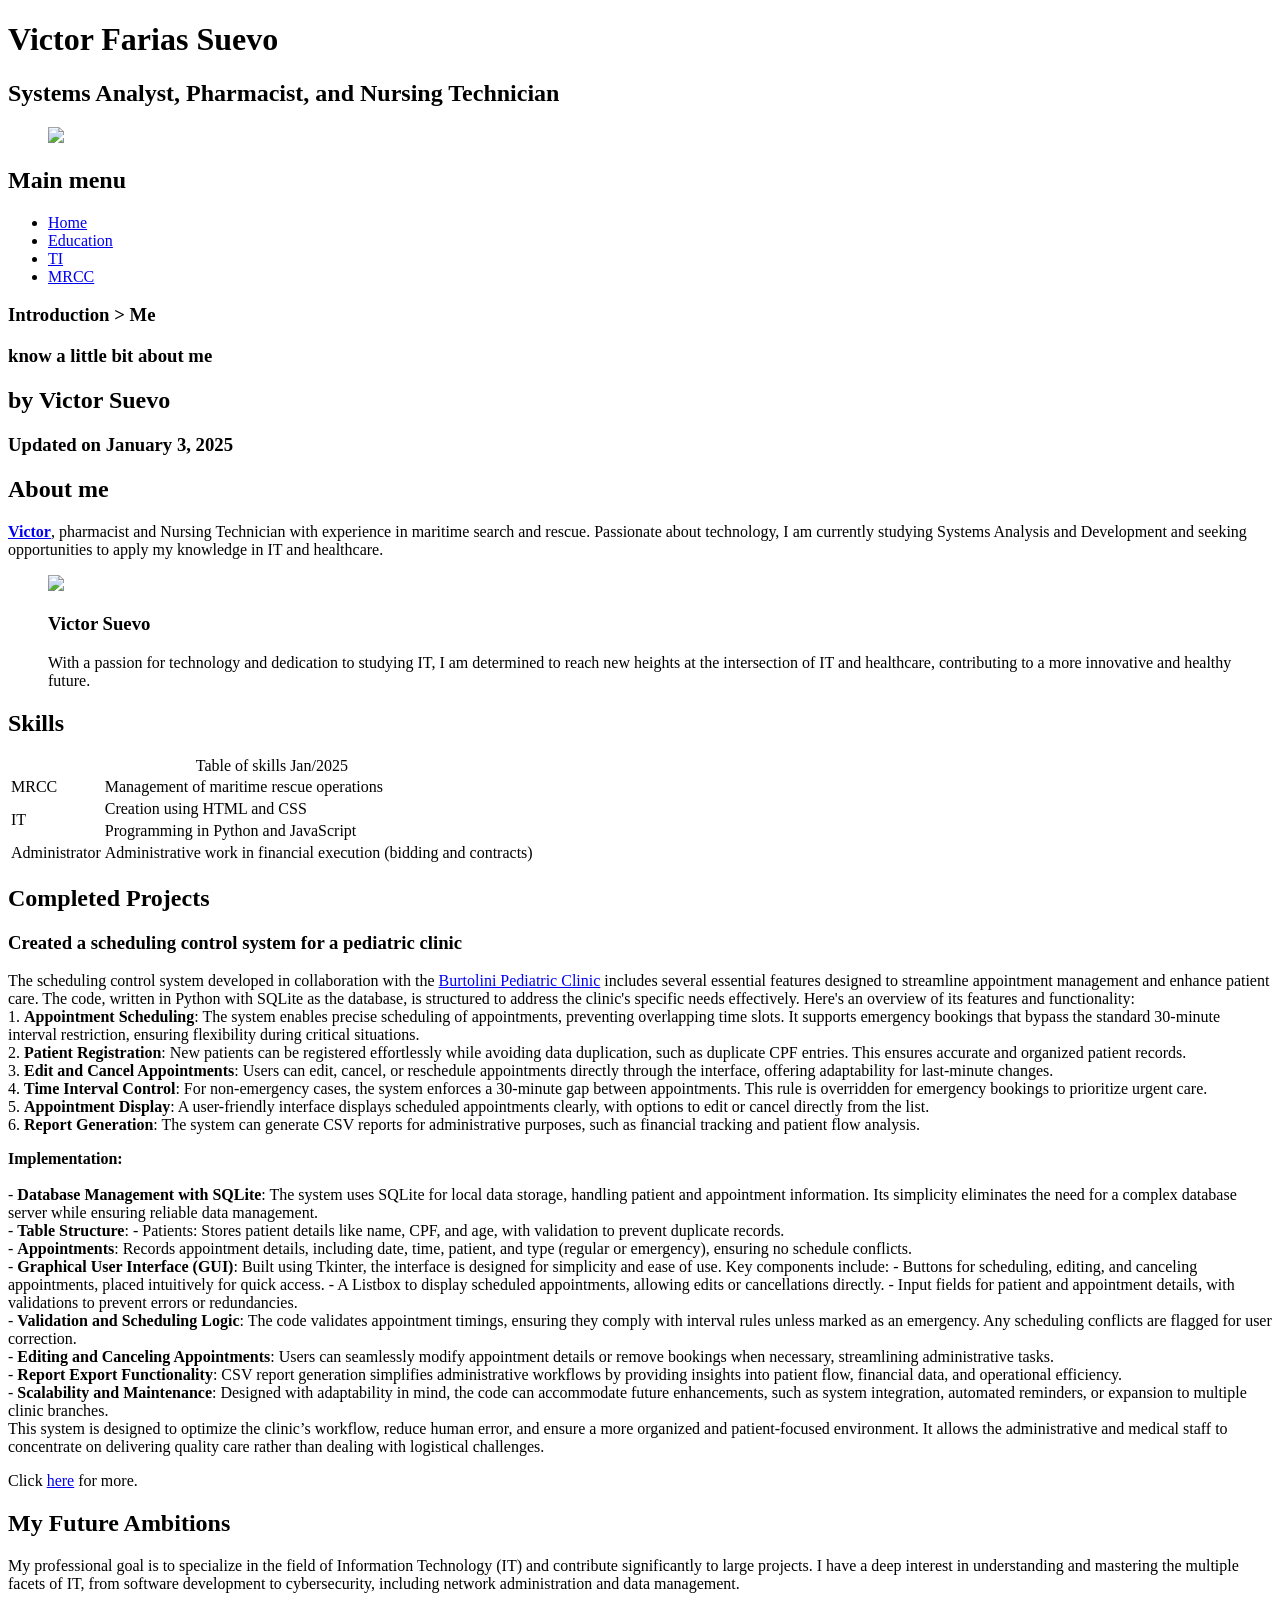
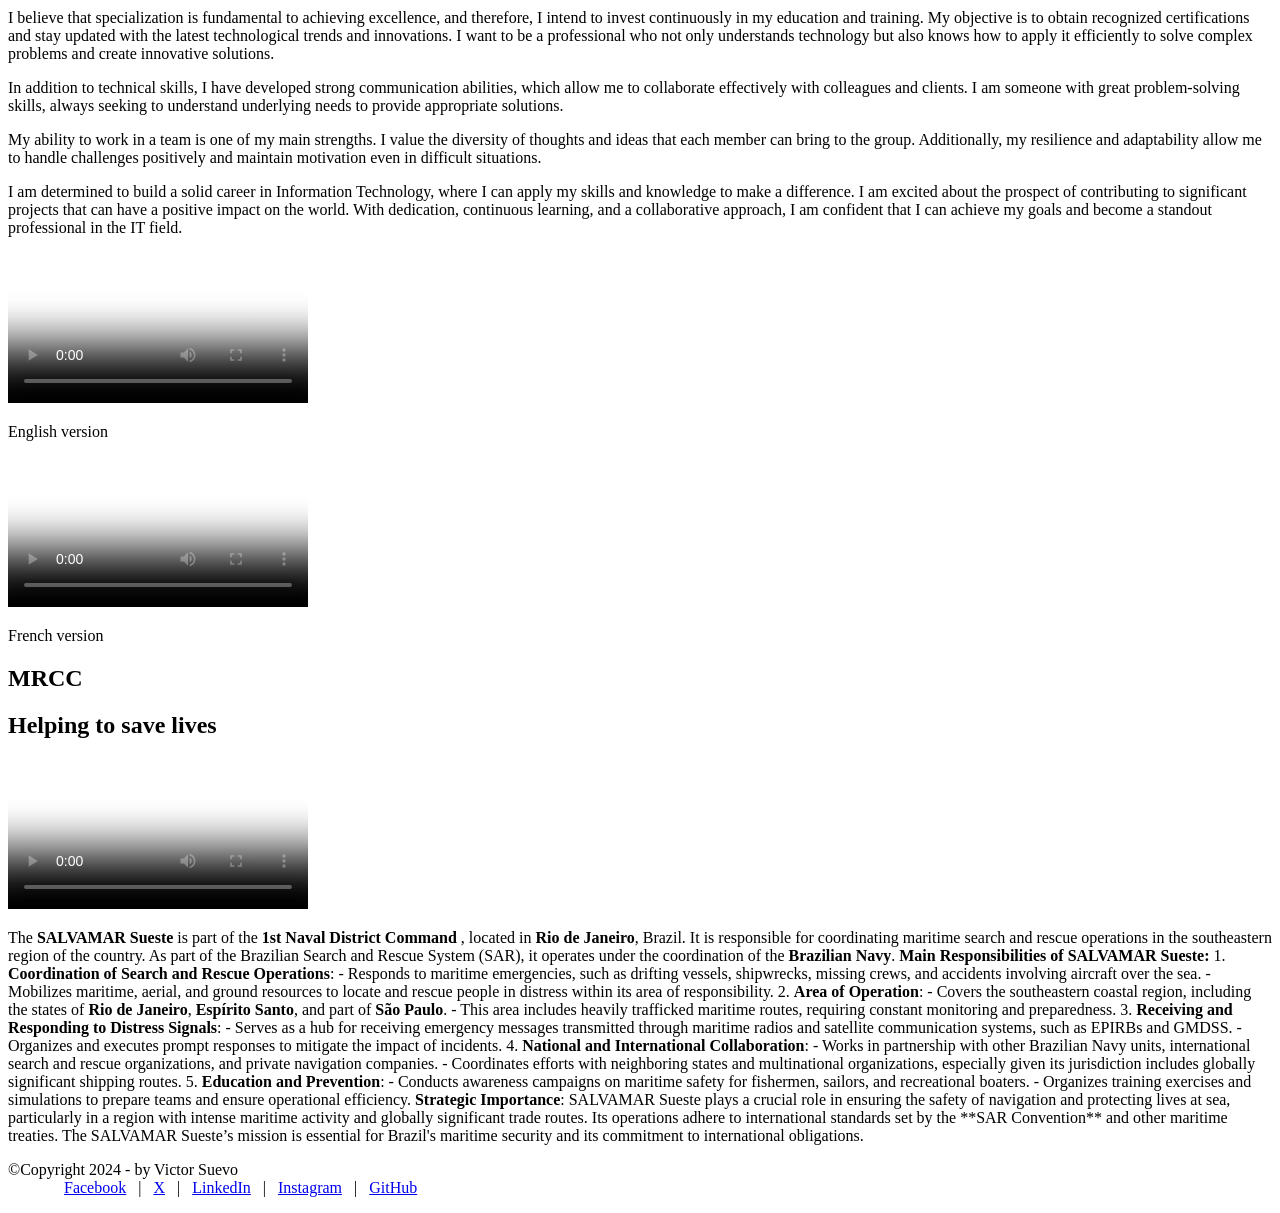
==== index.html @ 06aed3ce "Add files via upload" ====
<!DOCTYPE html>
<html lang="en">
<head>
	<meta charset="UTF-8"/>
	<meta http-equiv="X-UA-Compatible" content="IE=edge">
	<meta name="description" content="Meet Victor Suevo, a professional in IT and healthcare, seeking new opportunities.">
	<meta name="keywords" content="Victor Suevo: Systems Analysis, Pharmacy, IT, Nursing, Maritime Rescue.">
	<title>Resume - Victor Farias Suevo</title>
	<link rel="stylesheet" href="_css/estilo.css"/>
	<link rel="stylesheet" href="https://cdnjs.cloudflare.com/ajax/libs/normalize/8.0.1/normalize.min.css">
	<script src="_javascript/funcoes.js"></script>
	<link rel="stylesheet" href="_css/media.css"/>
</head>
<body>
	
<div id="interface">

		<header id="cabecalho">
		<hgroup>
		<h1>Victor Farias Suevo</h1>
		<h2>Systems Analyst, Pharmacist, and Nursing Technician</h2>
		</hgroup>
		<figure>
				<img id="icone" src="_imagens/perfil.png"/>
		</figure>
		<nav id="menu">
			<h1>Main menu</h1>
			<ul type="disc">
				<li onmouseover="mudaFoto ('_imagens/home1.png')"onmouseout="mudaFoto ('_imagens/perfil.png')"><a href="index.html" target="_self">Home</a></li>
				<li onmouseover="mudaFoto ('_imagens/formacaoAcademica.png')"onmouseout="mudaFoto ('_imagens/perfil.png')"><a href="_html/fotos.html" target="_self">Education</a></li>
				<li onmouseover="mudaFoto ('_imagens/ti.png')"onmouseout="mudaFoto ('_imagens/perfil.png')"><a href="_html/specs.html" target="_self">TI</a></li>
				<li onmouseover="mudaFoto ('_imagens/MRCC.png')"onmouseout="mudaFoto ('_imagens/perfil.png')"><a href="_html/multimidia.html" target="_self">MRCC</a></li>
			</ul>
		</nav>
		</header>
<section id="corpo">
	
	  
<article id="noticia-principal">
	<header id="cabecalho-artigo">
<hgroup>
<h3>Introduction > Me</h3>
<h1>know a little bit about me</h1>
<h2>by Victor Suevo</h2>
<h3 class="direita">Updated on January 3, 2025</h3>
</hgroup>
	</header>
<h2>About me</h2>
	
	<p><a href="https://www.facebook.com/?_rdc=2&_rdr" target="_blank"><b>Victor</b></a>, pharmacist and Nursing Technician with experience in maritime search and rescue. Passionate about technology, I am currently studying Systems Analysis and Development and seeking opportunities to apply my knowledge in IT and healthcare.</p>
  </P>
<figure class="foto-legenda">
<img src="_imagens/minhaFoto.jpeg"/>
<figcaption>
		<h1>Victor Suevo</h1>
		<p id="intro" > With a passion for technology and dedication to studying IT, I am determined to reach new heights at the intersection of IT and healthcare, contributing to a more innovative and healthy future.</p>
		</figcaption>
</figure>

<h2>Skills</h2>
<table id="tabelaspec">
	<caption>Table of skills <span>Jan/2025</span></caption>

	<tr><td class="ce">MRCC</td>  <td class="cd">Management of maritime rescue operations</td></tr>
	<tr><td rowspan="2" class="ce">IT</td> <td class="cd">Creation using HTML and CSS</td></tr>
	<tr><td class="cd">Programming in Python and JavaScript</td></tr>
	<tr><td class="ce">Administrator</td>  <td class="cd">Administrative work in financial execution (bidding and contracts)</td></tr>
</table>
<h2>Completed Projects</h2>
	<h3 id="h3">Created a scheduling control system for a pediatric clinic</h3>
	<p>The scheduling control system developed in collaboration with the <a href="https://www.doctoralia.com.br/fabiana-bortolini/generalista/rio-grande" target="_blank">Burtolini Pediatric Clinic</a> includes several essential features designed to streamline appointment management and enhance patient care. The code, written in Python with SQLite as the database, is structured to address the clinic's specific needs effectively. Here's an overview of its features and functionality:<br/>

		1. <b>Appointment Scheduling</b>: The system enables precise scheduling of appointments, preventing overlapping time slots. It supports emergency bookings that bypass the standard 30-minute interval restriction, ensuring flexibility during critical situations.<br/>
		
		2. <b>Patient Registration</b>: New patients can be registered effortlessly while avoiding data duplication, such as duplicate CPF entries. This ensures accurate and organized patient records.<br/>
		
		3. <b>Edit and Cancel Appointments</b>: Users can edit, cancel, or reschedule appointments directly through the interface, offering adaptability for last-minute changes.<br/>
		
		4. <b>Time Interval Control</b>: For non-emergency cases, the system enforces a 30-minute gap between appointments. This rule is overridden for emergency bookings to prioritize urgent care.<br/>
		
		5. <b>Appointment Display</b>: A user-friendly interface displays scheduled appointments clearly, with options to edit or cancel directly from the list.<br/>
		
		6. <b>Report Generation</b>: The system can generate CSV reports for administrative purposes, such as financial tracking and patient flow analysis.<br/>
		
		<p><strong> Implementation:</strong><br/><br>
			
	
		- <b>Database Management with SQLite</b>: The system uses SQLite for local data storage, handling patient and appointment information. Its simplicity eliminates the need for a complex database server while ensuring reliable data management.<br/>
		
		- <b>Table Structure</b>: 
		- Patients: Stores patient details like name, CPF, and age, with validation to prevent duplicate records.<br/>
		- <b>Appointments</b>: Records appointment details, including date, time, patient, and type (regular or emergency), ensuring no schedule conflicts.<br/>
		
		- <b>Graphical User Interface (GUI)</b>: Built using Tkinter, the interface is designed for simplicity and ease of use. Key components include:
		- Buttons for scheduling, editing, and canceling appointments, placed intuitively for quick access.
		- A Listbox to display scheduled appointments, allowing edits or cancellations directly.
		- Input fields for patient and appointment details, with validations to prevent errors or redundancies.<br/>
		
		- <b>Validation and Scheduling Logic</b>: The code validates appointment timings, ensuring they comply with interval rules unless marked as an emergency. Any scheduling conflicts are flagged for user correction.<br/>
		
		- <b>Editing and Canceling Appointments</b>: Users can seamlessly modify appointment details or remove bookings when necessary, streamlining administrative tasks.<br/>
		
		- <b>Report Export Functionality</b>: CSV report generation simplifies administrative workflows by providing insights into patient flow, financial data, and operational efficiency.<br/>
		
		- <b>Scalability and Maintenance</b>: Designed with adaptability in mind, the code can accommodate future enhancements, such as system integration, automated reminders, or expansion to multiple clinic branches.<br/>
		
		This system is designed to optimize the clinic’s workflow, reduce human error, and ensure a more organized and patient-focused environment. It allows the administrative and medical staff to concentrate on delivering quality care rather than dealing with logistical challenges.</p> <p>Click <a href="https://github.com/victorsuevo/Consulta" target="_blank">here</a> for more.</p>


<h2>My Future Ambitions</h2>
	<p>My professional goal is to specialize in the field of Information Technology (IT) and contribute significantly to large projects. I have a deep interest in understanding and mastering the multiple facets of IT, from software development to cybersecurity, including network administration and data management.</p>

	<p>I believe that specialization is fundamental to achieving excellence, and therefore, I intend to invest continuously in my education and training. My objective is to obtain recognized certifications and stay updated with the latest technological trends and innovations. I want to be a professional who not only understands technology but also knows how to apply it efficiently to solve complex problems and create innovative solutions.</p>
		
	<p>In addition to technical skills, I have developed strong communication abilities, which allow me to collaborate effectively with colleagues and clients. I am someone with great problem-solving skills, always seeking to understand underlying needs to provide appropriate solutions.</p>
		
	<p>My ability to work in a team is one of my main strengths. I value the diversity of thoughts and ideas that each member can bring to the group. Additionally, my resilience and adaptability allow me to handle challenges positively and maintain motivation even in difficult situations.</p>
		
	<p>I am determined to build a solid career in Information Technology, where I can apply my skills and knowledge to make a difference. I am excited about the prospect of contributing to significant projects that can have a positive impact on the world. With dedication, continuous learning, and a collaborative approach, I am confident that I can achieve my goals and become a standout professional in the IT field.</p>

		<div id="video-superior">
		<video id="filme-superior" controls="controls" poster="_imagens/video-mini01.jpg">
			<source src="_media/Apresentation.mp4" type="video/mp4"/>
			Sorry, the video could not be loaded.
		</video>
		<p>English version</p>
		</div>
		<div id="video-superior2">
			<video id="filme-superior" controls="controls" poster="_imagens/video-mini01.jpg">
				<source src="_media/ApresentationFR.mp4" type="video/mp4"/>
				Sorry, the video could not be loaded.
			</video>
			<p>French version</p>
			</div>
</article>
</section>
<aside id="lateral">
<h1>MRCC</h1>
<h2>Helping to save lives</h2>

		<div id="video-inferior">
		<video id="filme-inferior" controls="controls" poster="_imagens/video-mini03.jpg">
			<source src="_media/salvamarBrasil.mp4" type="video/mp4"/>
			Sorry, the video could not be loaded.
		</video>
		</div>

<p>The <strong>SALVAMAR Sueste</strong> is part of the <b>1st Naval District Command</b> , located in <b>Rio de Janeiro</b>, Brazil. It is responsible for coordinating maritime search and rescue operations in the southeastern region of the country. As part of the Brazilian Search and Rescue System (SAR), it operates under the coordination of the <strong>Brazilian Navy</strong>.

	<strong>Main Responsibilities of SALVAMAR Sueste:</strong>
	
	1. <strong>Coordination of Search and Rescue Operations</strong>:  
	   - Responds to maritime emergencies, such as drifting vessels, shipwrecks, missing crews, and accidents involving aircraft over the sea.  
	   - Mobilizes maritime, aerial, and ground resources to locate and rescue people in distress within its area of responsibility.
	
	2. <strong>Area of Operation</strong>:  
	   - Covers the southeastern coastal region, including the states of <b>Rio de Janeiro</b>, <b>Espírito Santo</b>, and part of <b>São Paulo</b>.  
	   - This area includes heavily trafficked maritime routes, requiring constant monitoring and preparedness.
	
	3. <strong>Receiving and Responding to Distress Signals</strong>:  
	   - Serves as a hub for receiving emergency messages transmitted through maritime radios and satellite communication systems, such as EPIRBs and GMDSS.  
	   - Organizes and executes prompt responses to mitigate the impact of incidents.
	
	4. <strong>National and International Collaboration</strong>:  
	   - Works in partnership with other Brazilian Navy units, international search and rescue organizations, and private navigation companies.  
	   - Coordinates efforts with neighboring states and multinational organizations, especially given its jurisdiction includes globally significant shipping routes.
	
	5. <strong>Education and Prevention</strong>:  
	   - Conducts awareness campaigns on maritime safety for fishermen, sailors, and recreational boaters.  
	   - Organizes training exercises and simulations to prepare teams and ensure operational efficiency.
	
	<strong>Strategic Importance</strong>:
	SALVAMAR Sueste plays a crucial role in ensuring the safety of navigation and protecting lives at sea, particularly in a region with intense maritime activity and globally significant trade routes. Its operations adhere to international standards set by the **SAR Convention** and other maritime treaties.
	
	The SALVAMAR Sueste’s mission is essential for Brazil's maritime security and its commitment to international obligations.</p>
</aside>
<footer id="rodape">
<p>&copy;Copyright 2024 - by Victor Suevo<br/>  &nbsp;  &nbsp;  &nbsp;  &nbsp;  &nbsp;  &nbsp;  &nbsp; 
<a href="https://web.facebook.com/?_rdc=1&_rdr#"target="blank">Facebook</a> &nbsp; | &nbsp; 
<a href="https://x.com/suevo222"target="blank">X</a> &nbsp; | &nbsp; 
<a href="https://www.linkedin.com/feed/?trk=sem-ga_campid.12619604099_asid.149519181115_crid.657343811719_kw.linkedin_d.c_tid.kwd-148086543_n.g_mt.e_geo.1001686"target="blank">LinkedIn</a> &nbsp;  | &nbsp; 
<a href="https://www.instagram.com/suevo222/"target="blank">Instagram</a>  &nbsp;  | &nbsp; 
<a href="https://github.com/victorsuevo"target="blank">GitHub</a> 
</p> 
</footer>
</div>
</body>
</html>
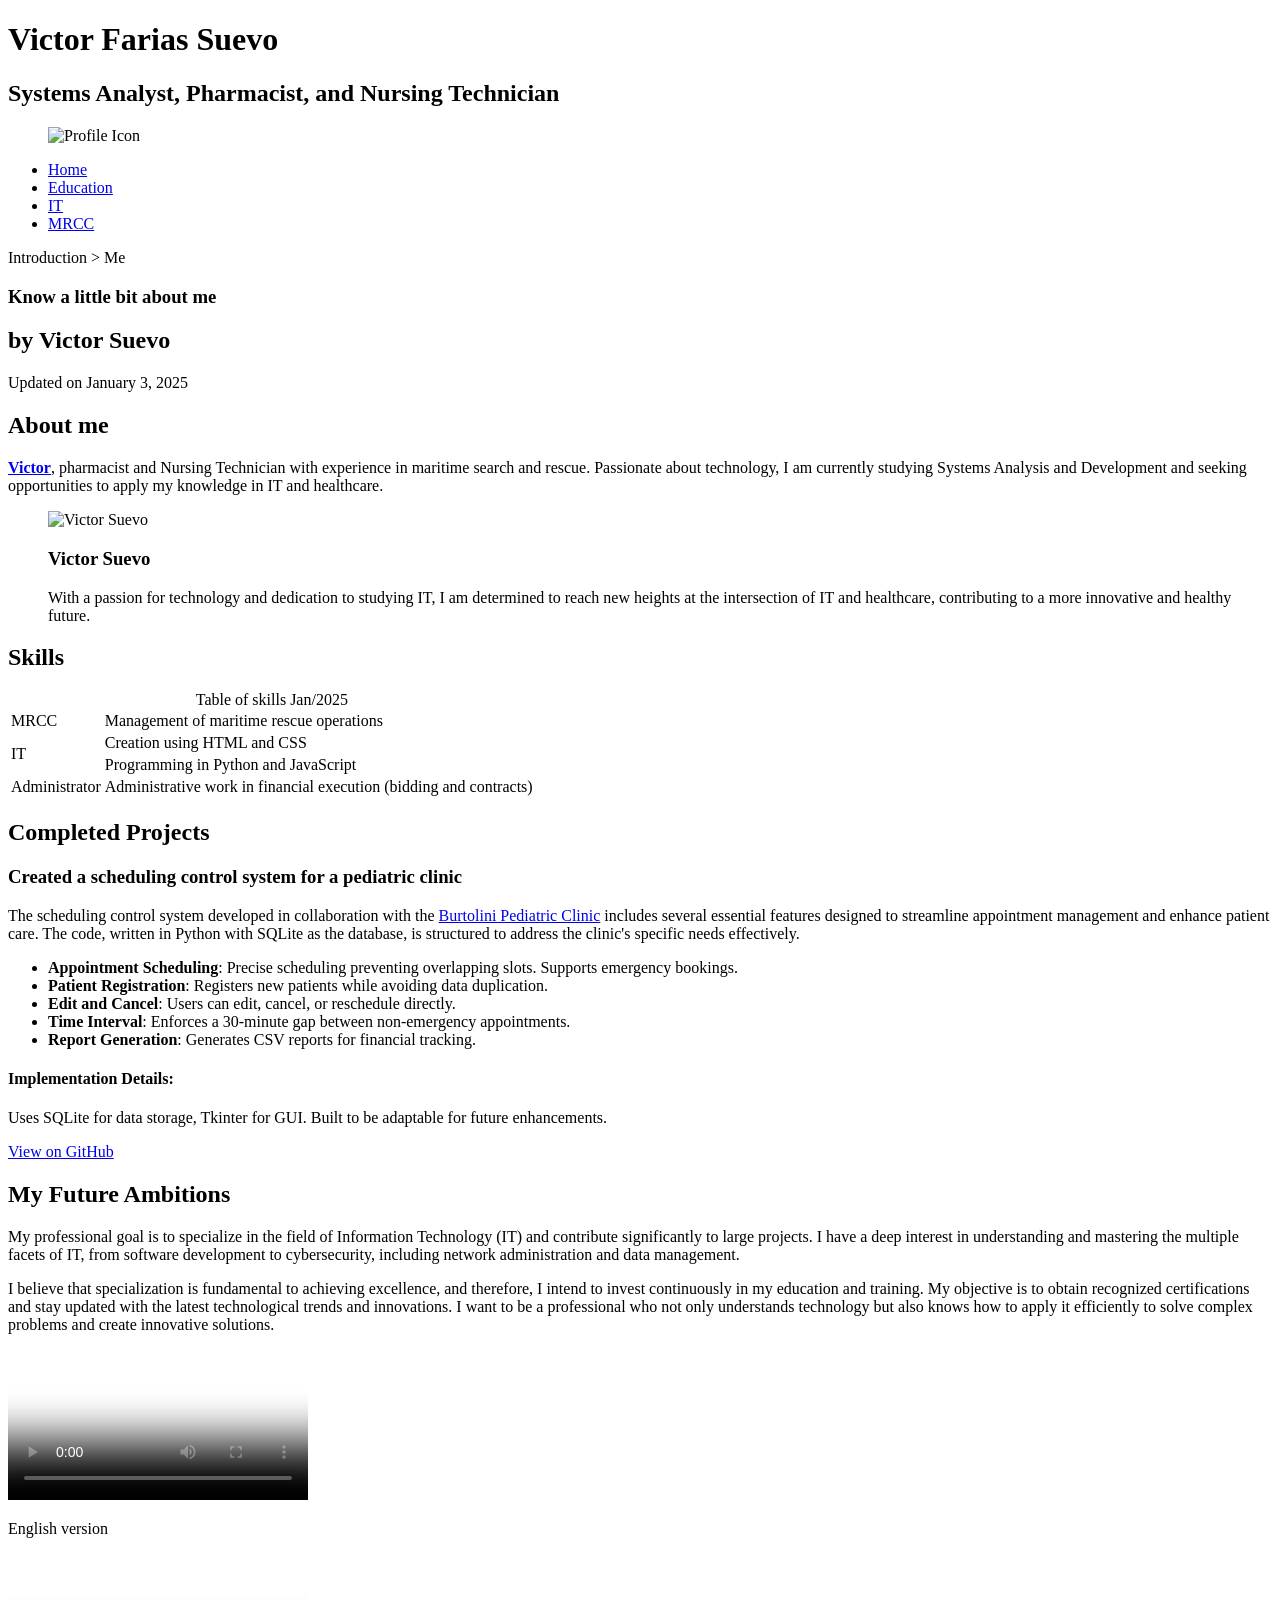
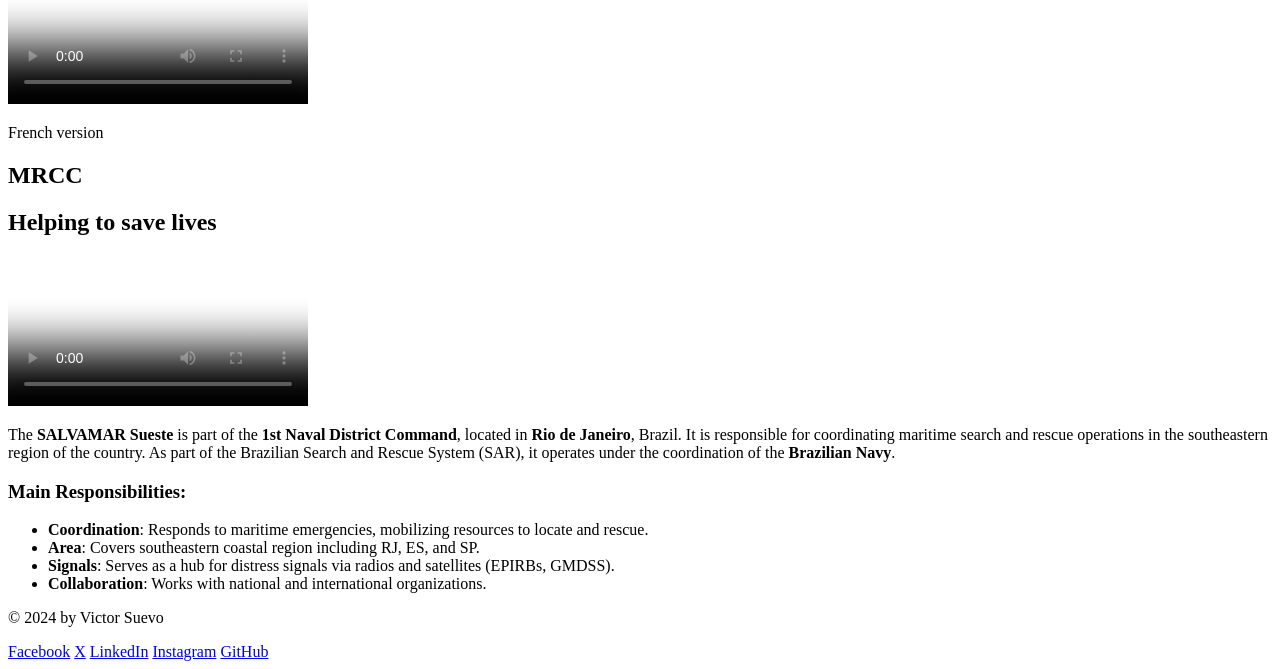
==== commit fe6f83c0: "Add files via upload" ====
--- a/index.html
+++ b/index.html
@@ -1,188 +1,172 @@
-<!DOCTYPE html>
-<html lang="en">
-<head>
-	<meta charset="UTF-8"/>
-	<meta http-equiv="X-UA-Compatible" content="IE=edge">
-	<meta name="description" content="Meet Victor Suevo, a professional in IT and healthcare, seeking new opportunities.">
-	<meta name="keywords" content="Victor Suevo: Systems Analysis, Pharmacy, IT, Nursing, Maritime Rescue.">
-	<title>Resume - Victor Farias Suevo</title>
-	<link rel="stylesheet" href="_css/estilo.css"/>
-	<link rel="stylesheet" href="https://cdnjs.cloudflare.com/ajax/libs/normalize/8.0.1/normalize.min.css">
-	<script src="_javascript/funcoes.js"></script>
-	<link rel="stylesheet" href="_css/media.css"/>
-</head>
-<body>
-	
-<div id="interface">
-
-		<header id="cabecalho">
-		<hgroup>
-		<h1>Victor Farias Suevo</h1>
-		<h2>Systems Analyst, Pharmacist, and Nursing Technician</h2>
-		</hgroup>
-		<figure>
-				<img id="icone" src="_imagens/perfil.png"/>
-		</figure>
-		<nav id="menu">
-			<h1>Main menu</h1>
-			<ul type="disc">
-				<li onmouseover="mudaFoto ('_imagens/home1.png')"onmouseout="mudaFoto ('_imagens/perfil.png')"><a href="index.html" target="_self">Home</a></li>
-				<li onmouseover="mudaFoto ('_imagens/formacaoAcademica.png')"onmouseout="mudaFoto ('_imagens/perfil.png')"><a href="_html/fotos.html" target="_self">Education</a></li>
-				<li onmouseover="mudaFoto ('_imagens/ti.png')"onmouseout="mudaFoto ('_imagens/perfil.png')"><a href="_html/specs.html" target="_self">TI</a></li>
-				<li onmouseover="mudaFoto ('_imagens/MRCC.png')"onmouseout="mudaFoto ('_imagens/perfil.png')"><a href="_html/multimidia.html" target="_self">MRCC</a></li>
-			</ul>
-		</nav>
-		</header>
-<section id="corpo">
-	
-	  
-<article id="noticia-principal">
-	<header id="cabecalho-artigo">
-<hgroup>
-<h3>Introduction > Me</h3>
-<h1>know a little bit about me</h1>
-<h2>by Victor Suevo</h2>
-<h3 class="direita">Updated on January 3, 2025</h3>
-</hgroup>
-	</header>
-<h2>About me</h2>
-	
-	<p><a href="https://www.facebook.com/?_rdc=2&_rdr" target="_blank"><b>Victor</b></a>, pharmacist and Nursing Technician with experience in maritime search and rescue. Passionate about technology, I am currently studying Systems Analysis and Development and seeking opportunities to apply my knowledge in IT and healthcare.</p>
-  </P>
-<figure class="foto-legenda">
-<img src="_imagens/minhaFoto.jpeg"/>
-<figcaption>
-		<h1>Victor Suevo</h1>
-		<p id="intro" > With a passion for technology and dedication to studying IT, I am determined to reach new heights at the intersection of IT and healthcare, contributing to a more innovative and healthy future.</p>
-		</figcaption>
-</figure>
-
-<h2>Skills</h2>
-<table id="tabelaspec">
-	<caption>Table of skills <span>Jan/2025</span></caption>
-
-	<tr><td class="ce">MRCC</td>  <td class="cd">Management of maritime rescue operations</td></tr>
-	<tr><td rowspan="2" class="ce">IT</td> <td class="cd">Creation using HTML and CSS</td></tr>
-	<tr><td class="cd">Programming in Python and JavaScript</td></tr>
-	<tr><td class="ce">Administrator</td>  <td class="cd">Administrative work in financial execution (bidding and contracts)</td></tr>
-</table>
-<h2>Completed Projects</h2>
-	<h3 id="h3">Created a scheduling control system for a pediatric clinic</h3>
-	<p>The scheduling control system developed in collaboration with the <a href="https://www.doctoralia.com.br/fabiana-bortolini/generalista/rio-grande" target="_blank">Burtolini Pediatric Clinic</a> includes several essential features designed to streamline appointment management and enhance patient care. The code, written in Python with SQLite as the database, is structured to address the clinic's specific needs effectively. Here's an overview of its features and functionality:<br/>
-
-		1. <b>Appointment Scheduling</b>: The system enables precise scheduling of appointments, preventing overlapping time slots. It supports emergency bookings that bypass the standard 30-minute interval restriction, ensuring flexibility during critical situations.<br/>
-		
-		2. <b>Patient Registration</b>: New patients can be registered effortlessly while avoiding data duplication, such as duplicate CPF entries. This ensures accurate and organized patient records.<br/>
-		
-		3. <b>Edit and Cancel Appointments</b>: Users can edit, cancel, or reschedule appointments directly through the interface, offering adaptability for last-minute changes.<br/>
-		
-		4. <b>Time Interval Control</b>: For non-emergency cases, the system enforces a 30-minute gap between appointments. This rule is overridden for emergency bookings to prioritize urgent care.<br/>
-		
-		5. <b>Appointment Display</b>: A user-friendly interface displays scheduled appointments clearly, with options to edit or cancel directly from the list.<br/>
-		
-		6. <b>Report Generation</b>: The system can generate CSV reports for administrative purposes, such as financial tracking and patient flow analysis.<br/>
-		
-		<p><strong> Implementation:</strong><br/><br>
-			
-	
-		- <b>Database Management with SQLite</b>: The system uses SQLite for local data storage, handling patient and appointment information. Its simplicity eliminates the need for a complex database server while ensuring reliable data management.<br/>
-		
-		- <b>Table Structure</b>: 
-		- Patients: Stores patient details like name, CPF, and age, with validation to prevent duplicate records.<br/>
-		- <b>Appointments</b>: Records appointment details, including date, time, patient, and type (regular or emergency), ensuring no schedule conflicts.<br/>
-		
-		- <b>Graphical User Interface (GUI)</b>: Built using Tkinter, the interface is designed for simplicity and ease of use. Key components include:
-		- Buttons for scheduling, editing, and canceling appointments, placed intuitively for quick access.
-		- A Listbox to display scheduled appointments, allowing edits or cancellations directly.
-		- Input fields for patient and appointment details, with validations to prevent errors or redundancies.<br/>
-		
-		- <b>Validation and Scheduling Logic</b>: The code validates appointment timings, ensuring they comply with interval rules unless marked as an emergency. Any scheduling conflicts are flagged for user correction.<br/>
-		
-		- <b>Editing and Canceling Appointments</b>: Users can seamlessly modify appointment details or remove bookings when necessary, streamlining administrative tasks.<br/>
-		
-		- <b>Report Export Functionality</b>: CSV report generation simplifies administrative workflows by providing insights into patient flow, financial data, and operational efficiency.<br/>
-		
-		- <b>Scalability and Maintenance</b>: Designed with adaptability in mind, the code can accommodate future enhancements, such as system integration, automated reminders, or expansion to multiple clinic branches.<br/>
-		
-		This system is designed to optimize the clinic’s workflow, reduce human error, and ensure a more organized and patient-focused environment. It allows the administrative and medical staff to concentrate on delivering quality care rather than dealing with logistical challenges.</p> <p>Click <a href="https://github.com/victorsuevo/Consulta" target="_blank">here</a> for more.</p>
-
-
-<h2>My Future Ambitions</h2>
-	<p>My professional goal is to specialize in the field of Information Technology (IT) and contribute significantly to large projects. I have a deep interest in understanding and mastering the multiple facets of IT, from software development to cybersecurity, including network administration and data management.</p>
-
-	<p>I believe that specialization is fundamental to achieving excellence, and therefore, I intend to invest continuously in my education and training. My objective is to obtain recognized certifications and stay updated with the latest technological trends and innovations. I want to be a professional who not only understands technology but also knows how to apply it efficiently to solve complex problems and create innovative solutions.</p>
-		
-	<p>In addition to technical skills, I have developed strong communication abilities, which allow me to collaborate effectively with colleagues and clients. I am someone with great problem-solving skills, always seeking to understand underlying needs to provide appropriate solutions.</p>
-		
-	<p>My ability to work in a team is one of my main strengths. I value the diversity of thoughts and ideas that each member can bring to the group. Additionally, my resilience and adaptability allow me to handle challenges positively and maintain motivation even in difficult situations.</p>
-		
-	<p>I am determined to build a solid career in Information Technology, where I can apply my skills and knowledge to make a difference. I am excited about the prospect of contributing to significant projects that can have a positive impact on the world. With dedication, continuous learning, and a collaborative approach, I am confident that I can achieve my goals and become a standout professional in the IT field.</p>
-
-		<div id="video-superior">
-		<video id="filme-superior" controls="controls" poster="_imagens/video-mini01.jpg">
-			<source src="_media/Apresentation.mp4" type="video/mp4"/>
-			Sorry, the video could not be loaded.
-		</video>
-		<p>English version</p>
-		</div>
-		<div id="video-superior2">
-			<video id="filme-superior" controls="controls" poster="_imagens/video-mini01.jpg">
-				<source src="_media/ApresentationFR.mp4" type="video/mp4"/>
-				Sorry, the video could not be loaded.
-			</video>
-			<p>French version</p>
-			</div>
-</article>
-</section>
-<aside id="lateral">
-<h1>MRCC</h1>
-<h2>Helping to save lives</h2>
-
-		<div id="video-inferior">
-		<video id="filme-inferior" controls="controls" poster="_imagens/video-mini03.jpg">
-			<source src="_media/salvamarBrasil.mp4" type="video/mp4"/>
-			Sorry, the video could not be loaded.
-		</video>
-		</div>
-
-<p>The <strong>SALVAMAR Sueste</strong> is part of the <b>1st Naval District Command</b> , located in <b>Rio de Janeiro</b>, Brazil. It is responsible for coordinating maritime search and rescue operations in the southeastern region of the country. As part of the Brazilian Search and Rescue System (SAR), it operates under the coordination of the <strong>Brazilian Navy</strong>.
-
-	<strong>Main Responsibilities of SALVAMAR Sueste:</strong>
-	
-	1. <strong>Coordination of Search and Rescue Operations</strong>:  
-	   - Responds to maritime emergencies, such as drifting vessels, shipwrecks, missing crews, and accidents involving aircraft over the sea.  
-	   - Mobilizes maritime, aerial, and ground resources to locate and rescue people in distress within its area of responsibility.
-	
-	2. <strong>Area of Operation</strong>:  
-	   - Covers the southeastern coastal region, including the states of <b>Rio de Janeiro</b>, <b>Espírito Santo</b>, and part of <b>São Paulo</b>.  
-	   - This area includes heavily trafficked maritime routes, requiring constant monitoring and preparedness.
-	
-	3. <strong>Receiving and Responding to Distress Signals</strong>:  
-	   - Serves as a hub for receiving emergency messages transmitted through maritime radios and satellite communication systems, such as EPIRBs and GMDSS.  
-	   - Organizes and executes prompt responses to mitigate the impact of incidents.
-	
-	4. <strong>National and International Collaboration</strong>:  
-	   - Works in partnership with other Brazilian Navy units, international search and rescue organizations, and private navigation companies.  
-	   - Coordinates efforts with neighboring states and multinational organizations, especially given its jurisdiction includes globally significant shipping routes.
-	
-	5. <strong>Education and Prevention</strong>:  
-	   - Conducts awareness campaigns on maritime safety for fishermen, sailors, and recreational boaters.  
-	   - Organizes training exercises and simulations to prepare teams and ensure operational efficiency.
-	
-	<strong>Strategic Importance</strong>:
-	SALVAMAR Sueste plays a crucial role in ensuring the safety of navigation and protecting lives at sea, particularly in a region with intense maritime activity and globally significant trade routes. Its operations adhere to international standards set by the **SAR Convention** and other maritime treaties.
-	
-	The SALVAMAR Sueste’s mission is essential for Brazil's maritime security and its commitment to international obligations.</p>
-</aside>
-<footer id="rodape">
-<p>&copy;Copyright 2024 - by Victor Suevo<br/>  &nbsp;  &nbsp;  &nbsp;  &nbsp;  &nbsp;  &nbsp;  &nbsp; 
-<a href="https://web.facebook.com/?_rdc=1&_rdr#"target="blank">Facebook</a> &nbsp; | &nbsp; 
-<a href="https://x.com/suevo222"target="blank">X</a> &nbsp; | &nbsp; 
-<a href="https://www.linkedin.com/feed/?trk=sem-ga_campid.12619604099_asid.149519181115_crid.657343811719_kw.linkedin_d.c_tid.kwd-148086543_n.g_mt.e_geo.1001686"target="blank">LinkedIn</a> &nbsp;  | &nbsp; 
-<a href="https://www.instagram.com/suevo222/"target="blank">Instagram</a>  &nbsp;  | &nbsp; 
-<a href="https://github.com/victorsuevo"target="blank">GitHub</a> 
-</p> 
-</footer>
-</div>
-</body>
+<!DOCTYPE html>
+<html lang="en">
+<head>
+	<meta charset="UTF-8"/>
+	<meta http-equiv="X-UA-Compatible" content="IE=edge">
+	<meta name="viewport" content="width=device-width, initial-scale=1.0">
+	<meta name="description" content="Meet Victor Suevo, a professional in IT and healthcare, seeking new opportunities.">
+	<meta name="keywords" content="Victor Suevo: Systems Analysis, Pharmacy, IT, Nursing, Maritime Rescue.">
+	<title>Resume - Victor Farias Suevo</title>
+	
+	<!-- Modern Typography: Inter for body, Outfit for headings -->
+	<link rel="preconnect" href="https://fonts.googleapis.com">
+	<link rel="preconnect" href="https://fonts.gstatic.com" crossorigin>
+	<link href="https://fonts.googleapis.com/css2?family=Inter:wght@300;400;500;600&family=Outfit:wght@400;600;700;800&display=swap" rel="stylesheet">
+	
+	<link rel="stylesheet" href="_css/estilo.css"/>
+	<link rel="stylesheet" href="_css/media.css"/>
+	<script src="_javascript/funcoes.js" defer></script>
+</head>
+<body>
+	
+<div id="interface">
+
+	<header id="cabecalho">
+		<div class="logo-container">
+			<h1>Victor Farias Suevo</h1>
+			<h2>Systems Analyst, Pharmacist, and Nursing Technician</h2>
+		</div>
+		
+		<figure class="header-icon">
+			<img id="icone" src="_imagens/perfil.png" alt="Profile Icon"/>
+		</figure>
+		
+		<nav id="menu">
+			<ul>
+				<li class="active"><a href="index.html" target="_self">Home</a></li>
+				<li><a href="_html/fotos.html" target="_self">Education</a></li>
+				<li><a href="_html/specs.html" target="_self">IT</a></li>
+				<li><a href="_html/multimidia.html" target="_self">MRCC</a></li>
+			</ul>
+		</nav>
+	</header>
+
+	<main class="main-content">
+		<section id="corpo">
+			<article id="noticia-principal" class="card">
+				<header id="cabecalho-artigo">
+					<p class="section-tag">Introduction > Me</p>
+					<h1>Know a little bit about me</h1>
+					<div class="article-meta">
+						<h2>by Victor Suevo</h2>
+						<span class="date">Updated on January 3, 2025</span>
+					</div>
+				</header>
+				
+				<div class="about-content">
+					<h2>About me</h2>
+					<p><a href="https://www.facebook.com/?_rdc=2&_rdr" target="_blank" class="highlight-link"><b>Victor</b></a>, pharmacist and Nursing Technician with experience in maritime search and rescue. Passionate about technology, I am currently studying Systems Analysis and Development and seeking opportunities to apply my knowledge in IT and healthcare.</p>
+					
+					<figure class="foto-legenda">
+						<img src="_imagens/minhaFoto.jpeg" alt="Victor Suevo"/>
+						<figcaption>
+							<h1>Victor Suevo</h1>
+							<p id="intro">With a passion for technology and dedication to studying IT, I am determined to reach new heights at the intersection of IT and healthcare, contributing to a more innovative and healthy future.</p>
+						</figcaption>
+					</figure>
+				</div>
+
+				<div class="skills-section">
+					<h2>Skills</h2>
+					<div class="table-container">
+						<table id="tabelaspec">
+							<caption>Table of skills <span>Jan/2025</span></caption>
+							<tr><td class="ce">MRCC</td><td class="cd">Management of maritime rescue operations</td></tr>
+							<tr><td rowspan="2" class="ce">IT</td><td class="cd">Creation using HTML and CSS</td></tr>
+							<tr><td class="cd">Programming in Python and JavaScript</td></tr>
+							<tr><td class="ce">Administrator</td><td class="cd">Administrative work in financial execution (bidding and contracts)</td></tr>
+						</table>
+					</div>
+				</div>
+
+				<div class="projects-section">
+					<h2>Completed Projects</h2>
+					<div class="project-card">
+						<h3>Created a scheduling control system for a pediatric clinic</h3>
+						<p>The scheduling control system developed in collaboration with the <a href="https://www.doctoralia.com.br/fabiana-bortolini/generalista/rio-grande" target="_blank">Burtolini Pediatric Clinic</a> includes several essential features designed to streamline appointment management and enhance patient care. The code, written in Python with SQLite as the database, is structured to address the clinic's specific needs effectively.</p>
+						
+						<ul class="project-features">
+							<li><b>Appointment Scheduling</b>: Precise scheduling preventing overlapping slots. Supports emergency bookings.</li>
+							<li><b>Patient Registration</b>: Registers new patients while avoiding data duplication.</li>
+							<li><b>Edit and Cancel</b>: Users can edit, cancel, or reschedule directly.</li>
+							<li><b>Time Interval</b>: Enforces a 30-minute gap between non-emergency appointments.</li>
+							<li><b>Report Generation</b>: Generates CSV reports for financial tracking.</li>
+						</ul>
+						
+						<div class="tech-details">
+							<h4>Implementation Details:</h4>
+							<p>Uses SQLite for data storage, Tkinter for GUI. Built to be adaptable for future enhancements.</p>
+						</div>
+						
+						<a href="https://github.com/victorsuevo/Consulta" target="_blank" class="btn-primary">View on GitHub</a>
+					</div>
+				</div>
+
+				<div class="ambitions-section">
+					<h2>My Future Ambitions</h2>
+					<p>My professional goal is to specialize in the field of Information Technology (IT) and contribute significantly to large projects. I have a deep interest in understanding and mastering the multiple facets of IT, from software development to cybersecurity, including network administration and data management.</p>
+					<p>I believe that specialization is fundamental to achieving excellence, and therefore, I intend to invest continuously in my education and training. My objective is to obtain recognized certifications and stay updated with the latest technological trends and innovations. I want to be a professional who not only understands technology but also knows how to apply it efficiently to solve complex problems and create innovative solutions.</p>
+				</div>
+
+				<div class="video-grid">
+					<div id="video-superior" class="video-wrapper">
+						<video controls poster="_imagens/video-mini01.jpg">
+							<source src="_media/Apresentation.mp4" type="video/mp4"/>
+							Sorry, the video could not be loaded.
+						</video>
+						<p class="video-label">English version</p>
+					</div>
+					<div id="video-superior2" class="video-wrapper">
+						<video controls poster="_imagens/video-mini01.jpg">
+							<source src="_media/ApresentationFR.mp4" type="video/mp4"/>
+							Sorry, the video could not be loaded.
+						</video>
+						<p class="video-label">French version</p>
+					</div>
+				</div>
+			</article>
+		</section>
+
+		<aside id="lateral" class="card side-card">
+			<div class="mrcc-banner">
+				<h1>MRCC</h1>
+				<h2>Helping to save lives</h2>
+			</div>
+
+			<div id="video-inferior" class="video-wrapper">
+				<video controls poster="_imagens/video-mini03.jpg">
+					<source src="_media/salvamarBrasil.mp4" type="video/mp4"/>
+					Sorry, the video could not be loaded.
+				</video>
+			</div>
+
+			<div class="aside-content">
+				<p>The <strong>SALVAMAR Sueste</strong> is part of the <b>1st Naval District Command</b>, located in <b>Rio de Janeiro</b>, Brazil. It is responsible for coordinating maritime search and rescue operations in the southeastern region of the country. As part of the Brazilian Search and Rescue System (SAR), it operates under the coordination of the <strong>Brazilian Navy</strong>.</p>
+				
+				<h3>Main Responsibilities:</h3>
+				<ul>
+					<li><strong>Coordination</strong>: Responds to maritime emergencies, mobilizing resources to locate and rescue.</li>
+					<li><strong>Area</strong>: Covers southeastern coastal region including RJ, ES, and SP.</li>
+					<li><strong>Signals</strong>: Serves as a hub for distress signals via radios and satellites (EPIRBs, GMDSS).</li>
+					<li><strong>Collaboration</strong>: Works with national and international organizations.</li>
+				</ul>
+			</div>
+		</aside>
+	</main>
+
+	<footer id="rodape">
+		<div class="footer-content">
+			<p>&copy; 2024 by Victor Suevo</p>
+			<div class="social-links">
+				<a href="https://web.facebook.com/?_rdc=1&_rdr#" target="_blank">Facebook</a>
+				<a href="https://x.com/suevo222" target="_blank">X</a>
+				<a href="https://www.linkedin.com/in/victor-suevo" target="_blank">LinkedIn</a>
+				<a href="https://www.instagram.com/suevo222/" target="_blank">Instagram</a>
+				<a href="https://github.com/victorsuevo" target="_blank">GitHub</a>
+			</div>
+		</div>
+	</footer>
+</div>
+
+</body>
 </html>
